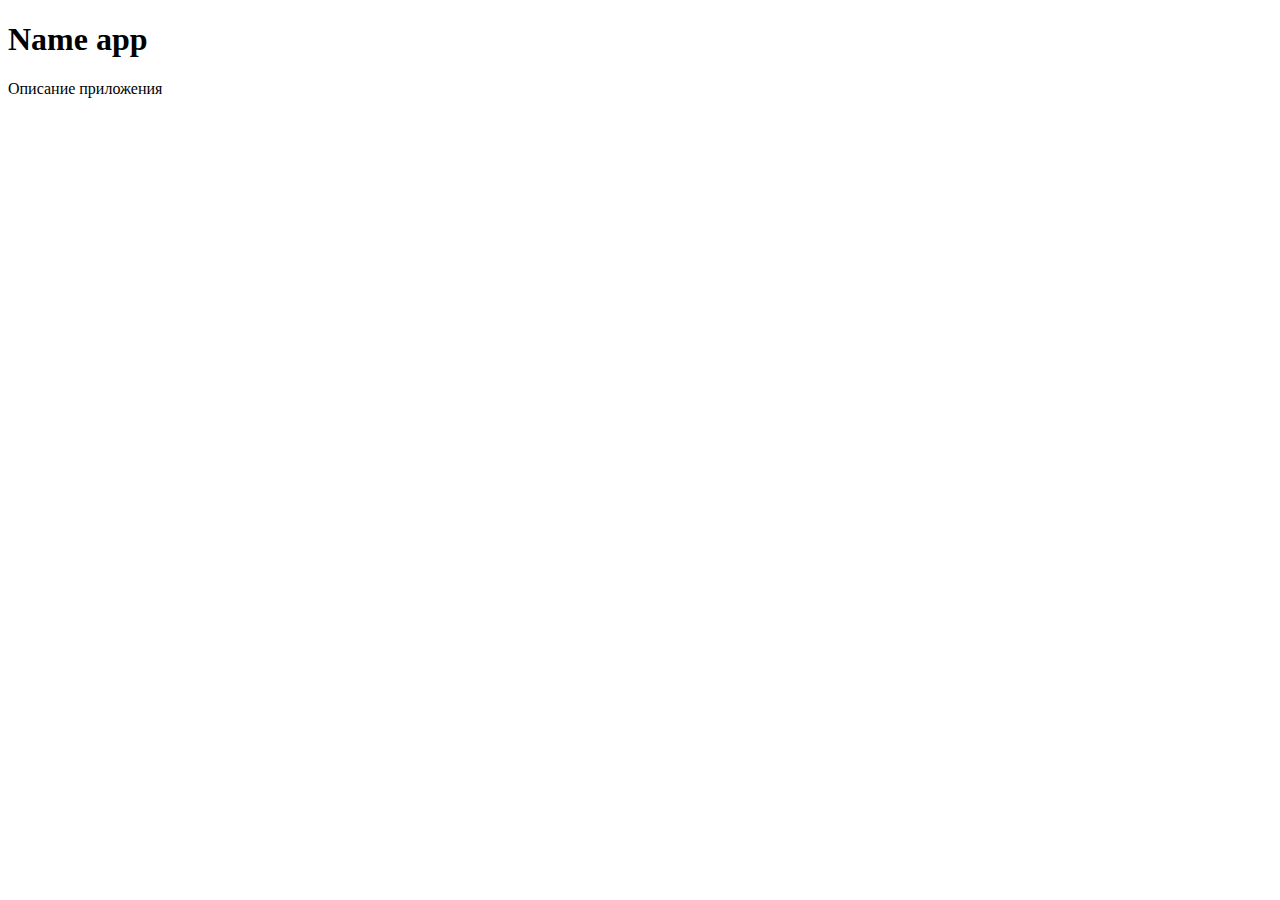
==== index.html @ 3e458880 "commit" ====
<!DOCTYPE html>
<html lang="en">
<head>
    <meta charset="UTF-8">
    <meta name="viewport" content="width=device-width, initial-scale=1.0">
    <meta http-equiv="X-UA-Compatible" content="ie=edge">
    <title>Document</title>
    <link rel="stylesheet" href="style.css">
</head>
<body>
    <h1>Name app</h1>
    <p>Описание приложения</p>
    <script src="http://code.jquery.com/jquery-3.1.1.min.js"></script>
    <script src="app.js"></script>
</body>
</html>
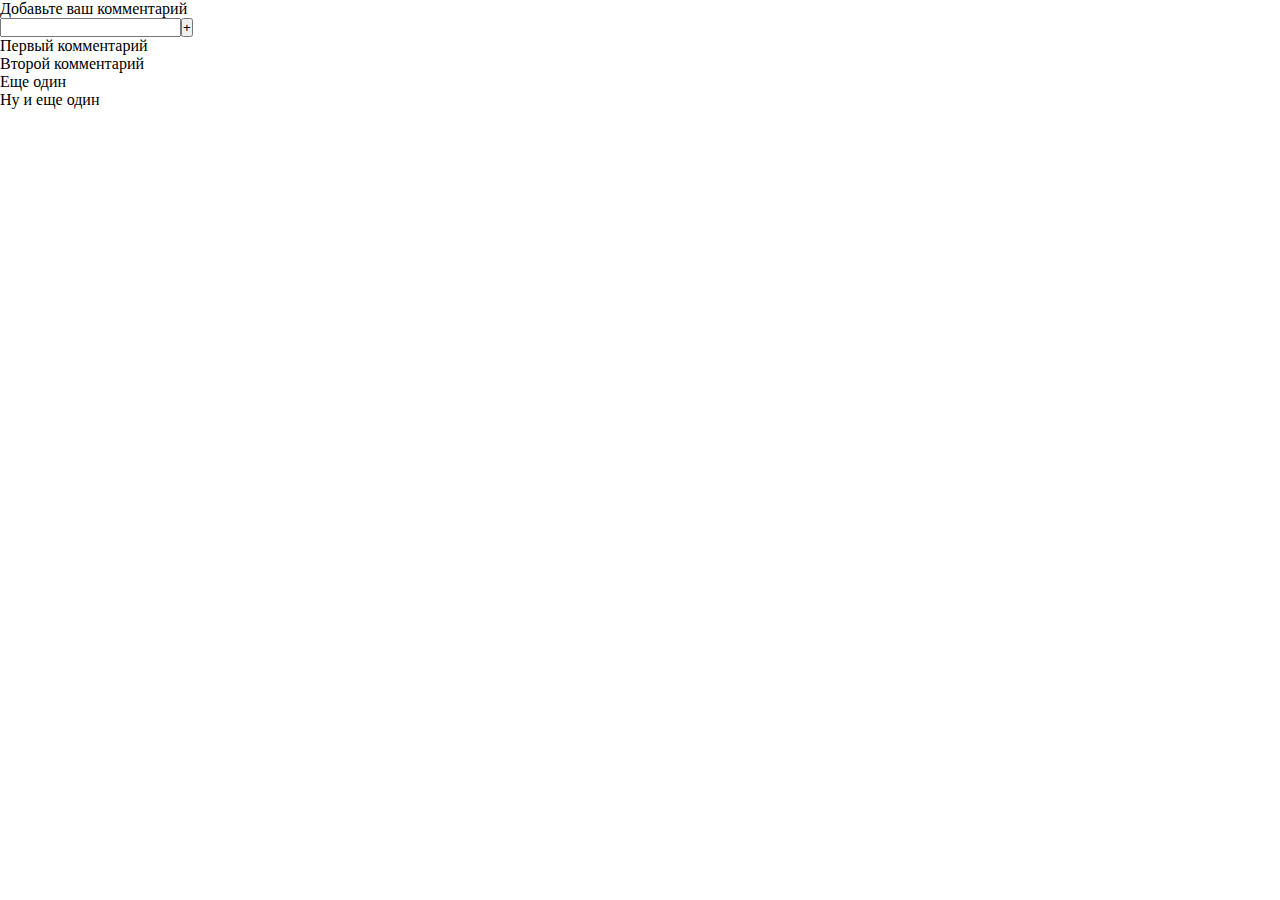
==== commit 6dbc2200: "add html" ====
--- a/index.html
+++ b/index.html
@@ -8,8 +8,24 @@
     <link rel="stylesheet" href="style.css">
 </head>
 <body>
-    <h1>Name app</h1>
-    <p>Описание приложения</p>
+    <header>
+
+    </header>
+    <main>
+        <section class="comment-input">
+            <p>Добавьте ваш комментарий</p>
+            <input type="text"><button>+</button>
+        </section>
+        <section class="comments">
+            <p>Первый комментарий</p>
+            <p>Второй комментарий</p>
+            <p>Еще один</p>
+            <p>Ну и еще один</p>
+        </section>
+    </main>
+    <footer>
+
+    </footer>
     <script src="http://code.jquery.com/jquery-3.1.1.min.js"></script>
     <script src="app.js"></script>
 </body>
--- a/style.css
+++ b/style.css
@@ -0,0 +1,4 @@
+* {
+    margin: 0;
+    padding: 0;
+}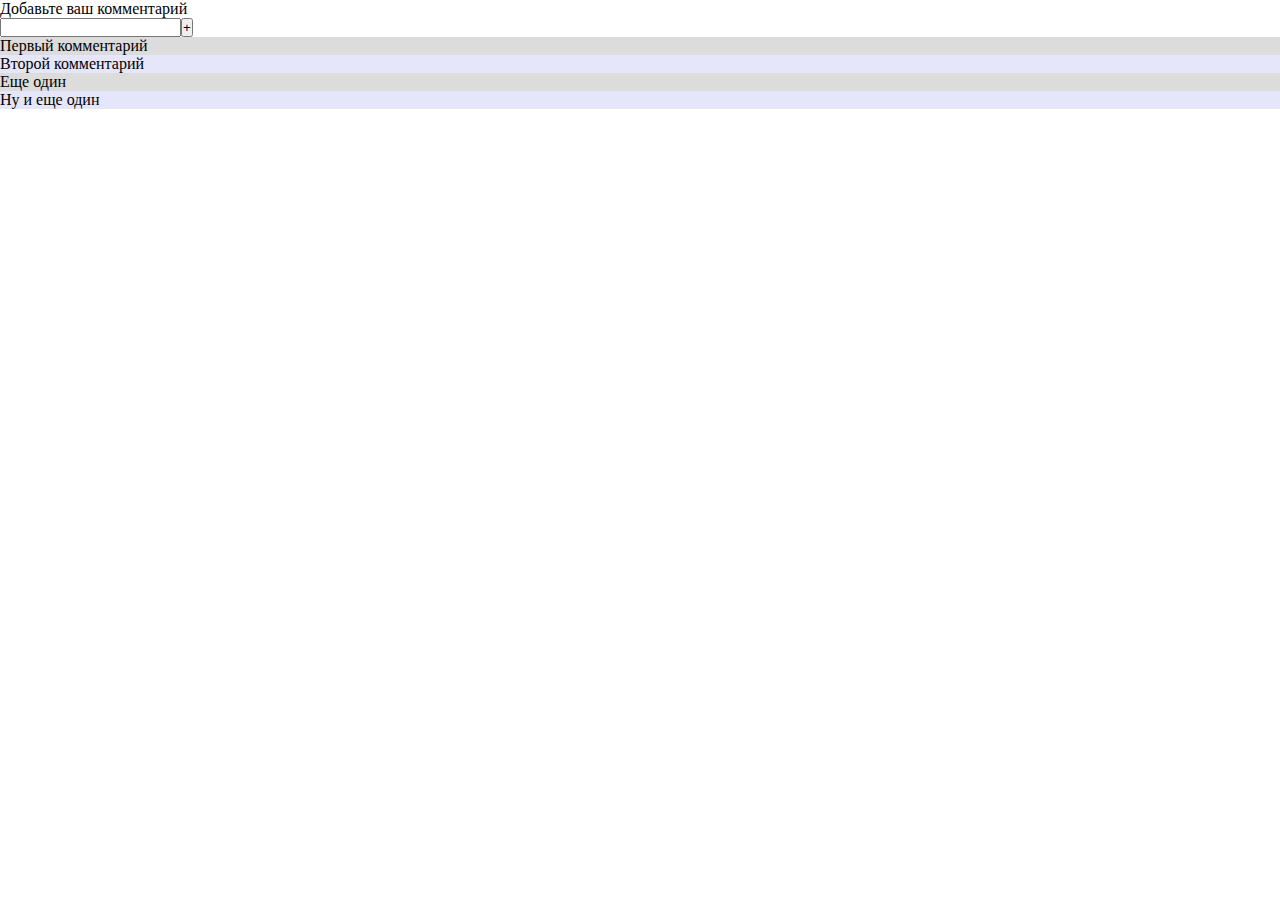
==== commit 2fbb9e20: "jquery'" ====
--- a/index.html
+++ b/index.html
@@ -5,7 +5,8 @@
     <meta name="viewport" content="width=device-width, initial-scale=1.0">
     <meta http-equiv="X-UA-Compatible" content="ie=edge">
     <title>Document</title>
-    <link rel="stylesheet" href="style.css">
+    <link rel="stylesheet" href="stylesheet/reset.css">
+    <link rel="stylesheet" href="stylesheet/style.css">
 </head>
 <body>
     <header>
@@ -27,6 +28,6 @@
 
     </footer>
     <script src="http://code.jquery.com/jquery-3.1.1.min.js"></script>
-    <script src="app.js"></script>
+    <script src="javascript/app.js"></script>
 </body>
 </html>--- a/stylesheet/style.css
+++ b/stylesheet/style.css
@@ -0,0 +1,12 @@
+* {
+    margin: 0;
+    padding: 0;
+}
+
+.comments p:nth-child(even) {
+    background: lavender;
+}
+
+.comments p:nth-child(odd) {
+    background: gainsboro;
+}